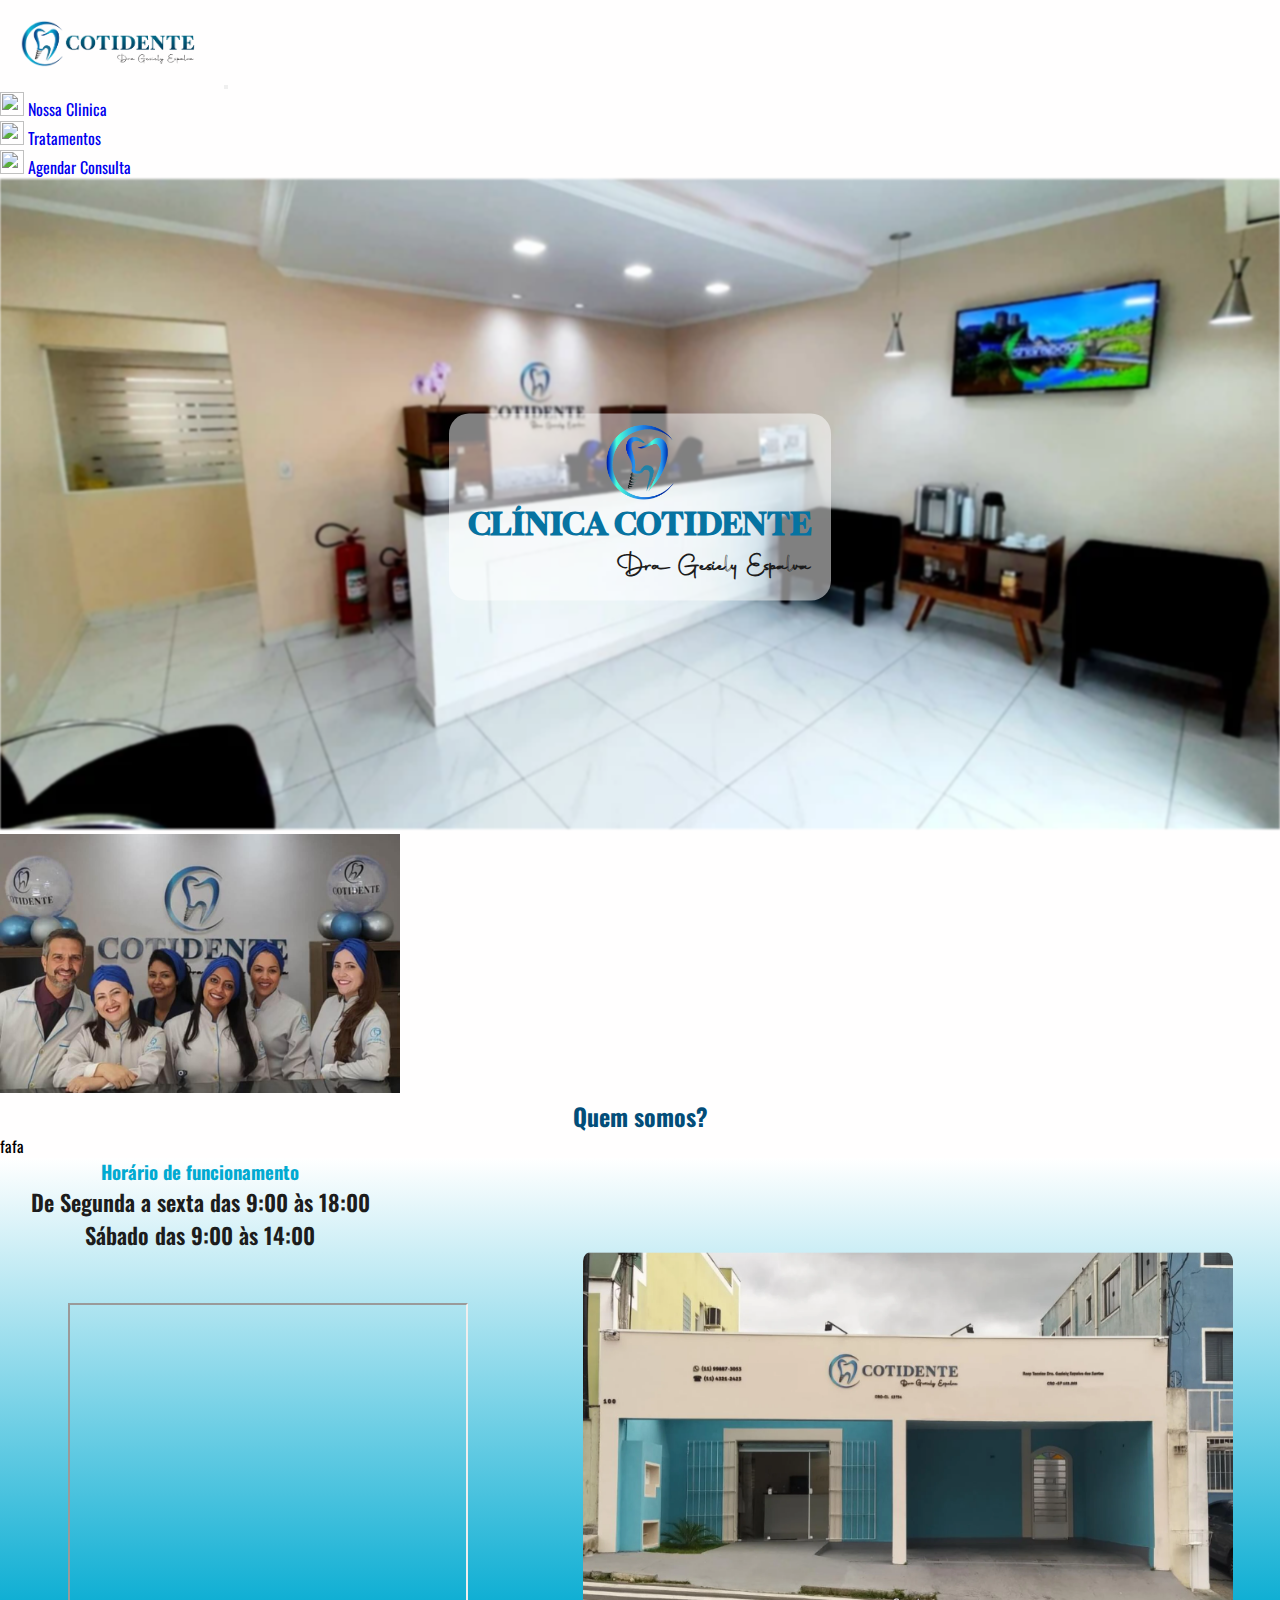
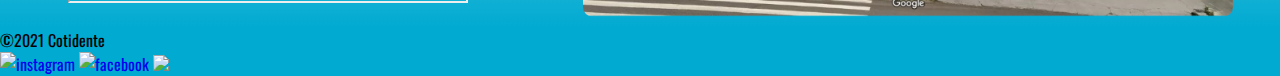
==== quemsomos.html @ 2d9d36b5 "quem somos" ====
<!DOCTYPE html>
<html lang="pt-br">

<head>

  <!-- Global site tag (gtag.js) - Google Analytics -->
  <script async src="https://www.googletagmanager.com/gtag/js?id=G-2KRYEPGGSW"></script>
  <script>
    window.dataLayer = window.dataLayer || [];
    function gtag() { dataLayer.push(arguments); }
    gtag('js', new Date());

    gtag('config', 'G-2KRYEPGGSW');
  </script>

  <meta charset="utf-8">
  <meta name="viewport" content="width=device-width, initial-scale=1">
  <meta name="description" content="Clínica Odontológica Cotidete, Dra Gesiely Espalva, Av Rotary N° 100 Jardim
    Nomura Cotia-SP 06717-090 Brasil">
  <meta name=“robots” content=“index”>
  <meta name="keywords" content="Dentista cotia,odontologia cotia, cotia-sp">
  <meta http-equiv="X-UA-Compatible" content="htts://cotidente.com.br">
  <meta name="author" content="Diogo Zura">
  <meta name="creator" content="Diogo Zura">


  <meta property="src/img/LOGO Cotidente.png">



  <link rel="shortcut icon" href="img/favicon.ico" type="image/x-icon">


  <link href="https://fonts.googleapis.com/css2?family=Playfair+Display:wght@500&family=The+Nautigal&display=swap"
    rel="stylesheet">
  <link href="https://fonts.googleapis.com/css2?family=Oswald:wght@300&display=swap" rel="stylesheet">
  <link rel="preconnect" href="https://fonts.googleapis.com">
  <link rel="preconnect" href="https://fonts.gstatic.com" crossorigin>





  <!-- bootstrap 4.6 -->
  <link href="https://cdn.jsdelivr.net/npm/bootstrap@5.0.2/dist/css/bootstrap.min.css" rel="stylesheet"
    integrity="sha384-EVSTQN3/azprG1Anm3QDgpJLIm9Nao0Yz1ztcQTwFspd3yD65VohhpuuCOmLASjC" crossorigin="anonymous">

  <link rel="stylesheet" href="style/nav.css">

  <link rel="stylesheet" href="style/quemSomos.css">
  <link rel="stylesheet" href="style/clinica.css">
  <link rel="stylesheet" href="style/local.css">
  <link rel="stylesheet" href="style/estilo.css">
  <link rel="stylesheet" href="style/media.css">
  <link rel="stylesheet" href="style/footer.css">
  <link rel="stylesheet" href="style/video.css">

  <link rel="stylesheet" href="style/tratamento.css">

  <title>Quem Somos - Cotidente</title>
  <!-- link das fontes -->
</head>


<body>

  <header>
    <nav class="navbar navbar-expand-lg fixed-top p-0 navbar-light bg-white">

      <!-- logo da Cotidente -->
      <img src="img/LOGO Cotidente_Dra. Gesiely Espalva.webp" class="logo" class="d-inline-block align-top" alt="">

      <!-- nav bar burger -->
      <button class="navbar-toggler" type="button" data-toggle="collapse" data-target="#navbarNav"
        aria-controls="navbarNav" aria-expanded="false" aria-label="Toggle navigation">
        <span class="navbar-toggler-icon"></span>
      </button>

      <!-- links da nav -->
      <div class="collapse navbar-collapse justify-content-center " id="navbarNav">
        <ul class="navbar-nav">

          <!-- Agendar horário -->
          <li class="nav-item text-center">
            <a class="nav-link  active" href="#clinica"><img class="icons-link" src="https://img.icons8.com/color/48/000000/home.png"/> Nossa Clinica</a>
          </li>

          <!-- Tratamentos -->
          <li class="nav-item text-center">
            <a class="nav-link  active" href="tratamentos/tratamentos.html"><img class="icons-link"
                src="https://img.icons8.com/color/50/000000/dental-filling.png"/> Tratamentos </a>
          </li>

          <!-- Contato -->
          <li class="nav-item text-center">
            <a class="nav-link  active" href="#local"><img class="icons-link"
                src="https://img.icons8.com/color/50/000000/phone-message--v1.png" /> Agendar Consulta </a>
          </li>
        </ul>
      </div>
    </nav>

  </header>
  
  <main>
    <!-- banner -->
    <div class="banner">
      <img src="img/home.webp" alt="" class="imagem-principal">
      <div class="nome">
        <img src="img/logoowebp.webp" class="logo-banner" alt="">
        <h1 class="principal">CLÍNICA COTIDENTE</h1>
        <h2 class="font2">Dra Gesiely Espalva</h2>
      </div>

     

    </div>



    <section id="quem-somos">
      <picture>
        <img class="img-logo" src="img/equipe.webp" alt="">
      </picture>
      <article>
        <h2>Quem somos?</h2>
        <p>fafa</p>
      </article>
    </section>
    <!-- Os tipos de Tratamentos -->
  
    <section class="final ">

      <aside id="horariodefuncionamento" class="cor-hora hora-tamanho  container-md pt-5">
        <h3 class="r m-0  horario">Horário de funcionamento</h3>
        <p class="m-0 hora">De Segunda a sexta das 9:00 às 18:00</p>
        <p class="hora">Sábado das 9:00 às 14:00</p>

        <!-- <h3 class="text-white">Telefone Para contato</h3>
        <a href="tel:+55(11) 4321-2423" class="btn telefone btn-primary"><img
            src="https://img.icons8.com/color/24/000000/phone-message--v1.png" alt="Telefone ">Telefone fixo (11)
          4321-2423</a>
        <a href="https://api.whatsapp.com/send?1=pt_BR&phone=5511998873053" class="btn btn-primary"><img
            src="https://img.icons8.com/color/24/000000/whatsapp--v1.png" alt="whatsapp"> Whatsapp(11) 99887-3053</a> -->


        <!-- link do whatsapp da Clinica -->

      </aside>
      <!-- localização  -->
      <section id="local" class="contaienr  cor-local text-center">
        
        <div class="maps">
          <div class="ratio ratio-4x3 container mapa mb-0 m-0">
            <iframe class="embed-responsive-item"
              src="https://www.google.com/maps/embed?pb=!1m18!1m12!1m3!1d3656.0002777891727!2d-46.91846248502137!3d-23.604322984661522!2m3!1f0!2f0!3f0!3m2!1i1024!2i768!4f13.1!3m3!1m2!1s0x94cf0764411435bd%3A0x2c3598cda7f7a293!2sCotidente%20Odontologia!5e0!3m2!1spt-BR!2sbr!4v1627562965235!5m2!1spt-BR!2sbr"
              width="400" height="300" allowfullscreen="" loading="lazy"></iframe>
          </div>

          <picture>
            <img class="img-faxada" src="img/faxada.webp" alt="faxada da clínica Odontologica Cotidente">
          </picture>
        </div>
        <!-- mapa -->
        
        <!-- link do Mapa -->


      <!-- </section>
      <a href="https://www.google.com/maps/place/Cotidente+Odontologia/@-23.6038048,-46.9191411,17.47z/data=!4m6!3m5!1s0x94cf0764411435bd:0x2c3598cda7f7a293!8m2!3d-23.6043169!4d-46.9162007!16s%2Fg%2F11btrrw6xd"
      target="_blank" rel="noopener noreferrer" type="button" class="btn local-link ">Av Rotary N° 100
      Jardim
      Nomura Cotia - SP 06717-090 Brasil <img class="icons-link"
        src="https://img.icons8.com/color/48/000000/google-maps.png" alt="icon maps" /></a> -->
      <!-- horário de funcionamento -->

  </main>

  <!-- rodapé  -->
  <footer class="cor-footer p-1">
    <p class="text-light m-0 text-center">&copy2021 Cotidente </p>
    <div class=" justify-content-center icon">
      <figure class="d-flex justify-content-center">
        <a href="https://www.instagram.com/cotidente_odontologia/"><img
            src="https://img.icons8.com/color/48/000000/instagram-new--v1.png" alt="instagram" /></a>
        <a href="https://www.facebook.com/cotidente"><img src="https://img.icons8.com/color/48/000000/facebook.png"
            alt="facebook" /></a>
        <a href="https://www.youtube.com/channel/UC-0nOmpCCrBt1XOuVsff5IQ/videos" target="_blank"
          rel="noopener noreferrer"><img src="https://img.icons8.com/color/48/000000/youtube-play.png" /></a>
      </figure>
    </div>
  </footer>
  </section>



  <script src="https://code.jquery.com/jquery-3.5.1.slim.min.js"
    integrity="sha384-DfXdz2htPH0lsSSs5nCTpuj/zy4C+OGpamoFVy38MVBnE+IbbVYUew+OrCXaRkfj"
    crossorigin="anonymous"></script>

  <script src="https://cdn.jsdelivr.net/npm/bootstrap@4.6.0/dist/js/bootstrap.min.js"
    integrity="sha384-+YQ4JLhjyBLPDQt//I+STsc9iw4uQqACwlvpslubQzn4u2UU2UFM80nGisd026JF"
    crossorigin="anonymous"></script>

  <script src="https://cdn.jsdelivr.net/npm/bootstrap@5.0.2/dist/js/bootstrap.bundle.min.js"
    integrity="sha384-MrcW6ZMFYlzcLA8Nl+NtUVF0sA7MsXsP1UyJoMp4YLEuNSfAP+JcXn/tWtIaxVXM"
    crossorigin="anonymous"></script>

  <script src="https://code.iconify.design/2/2.0.3/iconify.min.js"></script>

  <script src="js/tratamentos.js"></script>
</body>

</html>
---- style/nav.css ----
.logo{
    margin: 10px;
    padding: 10px;
    width: 200px;
    
}
.icons-link{
    width: 24px;
    height: 24px;
}
.nav-blue{
    color: var(--cor0);
}
.ativo{
    background-color: #e8b9a9;
    border-radius: 20px;

}
---- style/quemSomos.css ----
:root{
    /* cores  SENSAÇÃO CROMÁTICA   */
    --colorFont:#1C1C1C;
    --cor0:#01aad1;
    --cor1:#0673a1;
    --cor2:#024d79;
    --cor3:#626262;

    /* cores Cores secundárias */
    --cor4:#e8b9a9 ;
    --cor5:#eb9e82;
    --cor6:#d48b7a;
    --cor7:#1b869a;
    --cor8:#046077;
    --cor9:#003a46;

    /* fontes */
    --fonte-padrao: 'Oswald', sans-serif;
    --fonte-destaque:'Sunflower','Playfair Display', cursive;
    --fonte-destaque2: 'Autography', 'The Nautigal', cursive;

}

.banner{
    position: relative;
    text-align: center;
    color: white;
}
.logo-banner{
    width: 70px;
}

.imagem-principal{
    width: 100%;
    object-fit: cover;
    object-position: center;
     -webkit-filter: blur(1px);  /*Safari 6.0 - 9.0  */
    filter: blur(1px);
    max-height: 650px;

}
h1.principal{
    font-family: var(--fonte-destaque);
    color: var(--cor1);
   
}
h2.font2{
    font-family: var(--fonte-destaque2);
    color: var(--colorFont);
    text-align: right
}
.nome {
    position: absolute;
    top: 50%;
    left: 50%;
    transform: translate(-50%, -50%);
    background-color: rgba(255, 255, 255, 0.5);
    padding: 10px 20px;
    font-size: 1em;
    margin: 0px;
   
    border-radius: 20px;
  }
  .agendar {
    position: absolute;
    top: 50%;
    right: 5%;  
    width: 300px;
    transform: translate(-50%, -50%);
    background-color: rgba(255, 255, 255, 0.8);
    color: var(--colorFont);
    padding: 20px;

    text-align: center;

    border-radius: 20px;
}
  .agendar>h3{
    padding: 10px;
    font-size: 2em;
  }
  .agendar>p{
      font-size: 1.6em;
      font-weight: 600;
      margin: 0.2em 0;
  }
  .agendar>a{
      text-decoration: none;
      
      border-radius: 10px;
      font-size: 1.4em;
      padding: 5px;
      color: var(--colorFont);
  }
  .agendar>a:hover{
    text-decoration: underline;
  }
.img-logo{
    width: 400px;
}
---- style/clinica.css ----
.clinica{
    margin-top: 4em;
    margin-bottom: 4em;
    display: flex;
    justify-content: space-around;
    align-items: center;
}
.carrosel{ 
    width: 500px;
    height: 100%;
    margin-left: 50px;
    border-radius: 10px;
    
}
.img-consutorio{
    border-radius: 10px;
}
.sobre-cotidente{
    width: 500px;
    text-align: center;
    text-justify: center;
    background-color: #f2f2f2;
    
    margin: 10px;
    padding: 10px;
    border-radius: 10px;
    font-weight: 700;
}
h2{
    color: var(--cor2);
}
.img-equipe{
    max-width: 700px;
}
/* mapa  */
.maps{
    display: flex;
    justify-content: space-around;
    flex-wrap: wrap;
}
.mapa{
    max-width: 550px;
    max-height: 365px;
}

.hora-tamanho{
    max-width: 400px;
}
img.img-faxada{
    max-width: 650px;
    max-height: 450px;
    border-radius: 10px;
}
---- style/local.css ----
.horario{
    color: var(--cor0);
    text-align: center;
}
.hora{
    font-size: 1.4em;
    font-weight: 600;
    text-align:center;
    color: var(--colorFont);
}
.local-link{
    font-size: 1.4em;
    margin-left: 100px;
}
---- style/estilo.css ----
@font-face {
    font-family: 'Sunflower';
    src: url(../fonts/Sunflower.otf) format('opentype');
    font-weight: normal;
}
@font-face {
    font-family: 'Autography';
    src: url(../fonts/Autography.otf) format('opentype');
}

@import url('https://fonts.googleapis.com/css2?family=Playfair+Display:wght@500&family=The+Nautigal&display=swap');

:root{
    /* cores  SENSAÇÃO CROMÁTICA   */
    --colorFont:#1C1C1C;
    --cor0:#01aad1;
    --cor1:#0673a1;
    --cor2:#024d79;
    --cor3:#626262;

    /* cores Cores secundárias */
    --cor4:#e8b9a9 ;
    --cor5:#eb9e82;
    --cor6:#d48b7a;
    --cor7:#1b869a;
    --cor8:#046077;
    --cor9:#003a46;

    /* fontes */
    --fonte-padrao: 'Oswald', sans-serif;
    --fonte-destaque:'Sunflower','Playfair Display', cursive;
    --fonte-destaque2: 'Autography', 'The Nautigal', cursive;

}

/* fontes */
*{
    
     font-family: var(--fonte-padrao);
     
}
body{
    margin: 0;
    background-color: #fffefe;
}



h1.fonte-titulo{
    font-family: var(--fonte-destaque);
}
.fonte-sub{
    font-family:var(--fonte-destaque2) ;
}
h2,h3 {
    font-family: var(--fonte-padrao);
    font-weight: bold;
    
}
.cor-especial{
    color:var(--cor2);
}

.final{
    background-image: linear-gradient(to bottom, #FFFF,#01aad1);
}


.texto-cor-especial {
    color: var(--cor2) !important;
}


    



a{
    text-decoration: none;
}
a:hover{
    text-decoration: underline;
}
/*  */


  h3.depoimentos {
    padding: 1em;
    margin-top: 1em;
    font-family: var(--fonte-padrao);
    font-size: 2em;
    font-weight: bold;
    text-align: center;
    color: var(--cor1);
    border-radius: .2em;
    display: inline-block;
    transform: translateX(calc((100vw - 100%) / 2))
  }
---- style/media.css ----
@media only screen and  (max-width:900px) { 
    img.logo{
        width: 150px;
    }
    /* .nome{
        display: none;
    } */
    .imagem-principal{
        height: 400px;
        object-fit: cover;
    }
    .agendar{
       margin-right: auto;
       margin-left: auto;
       align-items: center;
       width: 250px;
       margin-top: 15px;
    }
    .img-consutorio{
        height: 200px;  
    }
    .clinica{
        display: flex;
        align-items: center;
        flex-wrap: wrap;
    }
    .carrosel{
        margin-left: 0px;
        margin: 10px;
        height: 100%;
    }
    .img-faxada{
        width: 320px;
    }
    .mapa{
        width: 340px;
        height: 300px;
    }
    .local-link{
        margin-top: 10px;
        padding: 5px;
    }
}
@media only screen and  (max-width:500px) { 
    .agendar{
        display: none;
    }
    .img-faxada{
        width: 350px;
    }
}
---- style/footer.css ----
.cor-footer{
    background-color: #01aad1;
}
footer{
    /* position: fixed; */
    
    left: 0;
    bottom: 0;
    width: 100%;
    padding: 0px;
    /* margin-top: 50px; */
}
---- style/video.css ----
h2{
    text-align: center;
}
section.video-dica{
    margin-left: auto;
    margin-right: auto;
    max-width: 650px;
    background-color: hsla(15, 59%, 79%, 0.644);
    color: var(--cor1);
    border-radius: 10px;
  }
  
  div.video{
    margin-bottom: 30px;
    margin: 0px, -40px;
    padding: 20px;
    padding-bottom: 57%;
  
    position: relative;
  }
  div.video > iframe{
    position: absolute;
    top: 5%;
    left: 5%;
    width: 90%;
    height: 90%;
  }
---- style/tratamento.css ----
* {
    box-sizing: border-box;
    margin: 0;
    padding: 0;
  }
  :root{
    /* cores  SENSAÇÃO CROMÁTICA   */
    --cor0:#01aad1;
    --cor1:#0673a1;
    --cor2:#024d79;
    --cor3:#626262;

    /* cores Cores secundárias */
    --cor4:#e8b9a9 ;
    --cor5:#eb9e82;
    --cor6:#d48b7a;
    --cor7:#1b869a;
    --cor8:#046077;
    --cor9:#003a46;

    /* fontes */
    --fonte-padrao: 'Oswald', sans-serif;
    --fonte-destaque:'Sunflower', cursive;
    --fonte-destaque2: 'Autography',cursive;

}
  
  html {
    font-family: var(--fonte-destaque);
  }
h2.trata{
    color: var(--cor1);
    font-size: 3em;
}
  .visuallyhidden {
    position: absolute;
    z-index: -1;
    right: 0;
    opacity: 0;
    
  }
  
 
  
  .container {
    overflow: hidden;
    padding: 20px;
    margin-top: 2em;
    border-radius: 10px;
  }
  
  .card-carousel {
    --card-width: 80%;
    --card-max-width: 280px;
    --card-height: 350px;
    --carousel-min-width: 600px;
    z-index: 1;
    position: relative;
    margin: 0 auto;
    width: 100%;
    height: var(--card-height);
    min-width: var(--carousel-min-width);
    transition: filter .3s ease;
  }
  
  @media screen and (max-width: 640px) {
    .card-carousel {
      margin-left: calc((100vw - var(--carousel-min-width) - 40px) / 2)
    }
  }
  
  .card-carousel.smooth-return {
    transition: all .2s ease;
  }
  
  .card-carousel .card {
    background: #ABE3FF;
    width: var(--card-width);
    max-width: var(--card-max-width);
    text-align: center;
    padding: 1em;
    min-width: 250px;
    height: var(--card-height);
    position: absolute;
    margin: 0 auto;
    color: rgba(0, 0, 0, 0.5);
    transition: inherit;
    -webkit-box-shadow: 0px 5px 5px 0px rgba(0,0,0,0.3);
    -moz-box-shadow: 0px 5px 5px 0px rgba(0,0,0,0.3);
    box-shadow: 0px 5px 5px 0px rgba(0,0,0,0.3);
    border-radius: 1em;
    filter: brightness(.9);
    display: flex;
    flex-direction: column;
    align-items: center;
    justify-content: center;
  }
  
  .card.highlight {
    filter: brightness(1)
  }
  .botao{
    background-color: var(--cor1);
    color: whitesmoke;
  }
  
  
  .image-container {
    width: 12em;
    height: 12em;
    position: relative;
    background-size: cover;
    margin-bottom: 1em;
    border-radius: 10%;
    -webkit-box-shadow: inset 0px 0px 17px 0px rgba(0, 0, 0, 0.3);
    -moz-box-shadow: inset 0px 0px 17px 0px rgba(0,0,0,0.3);
    box-shadow: inset 0px 0px 17px 0px rgba(0,0,0,0.3);
    
  }
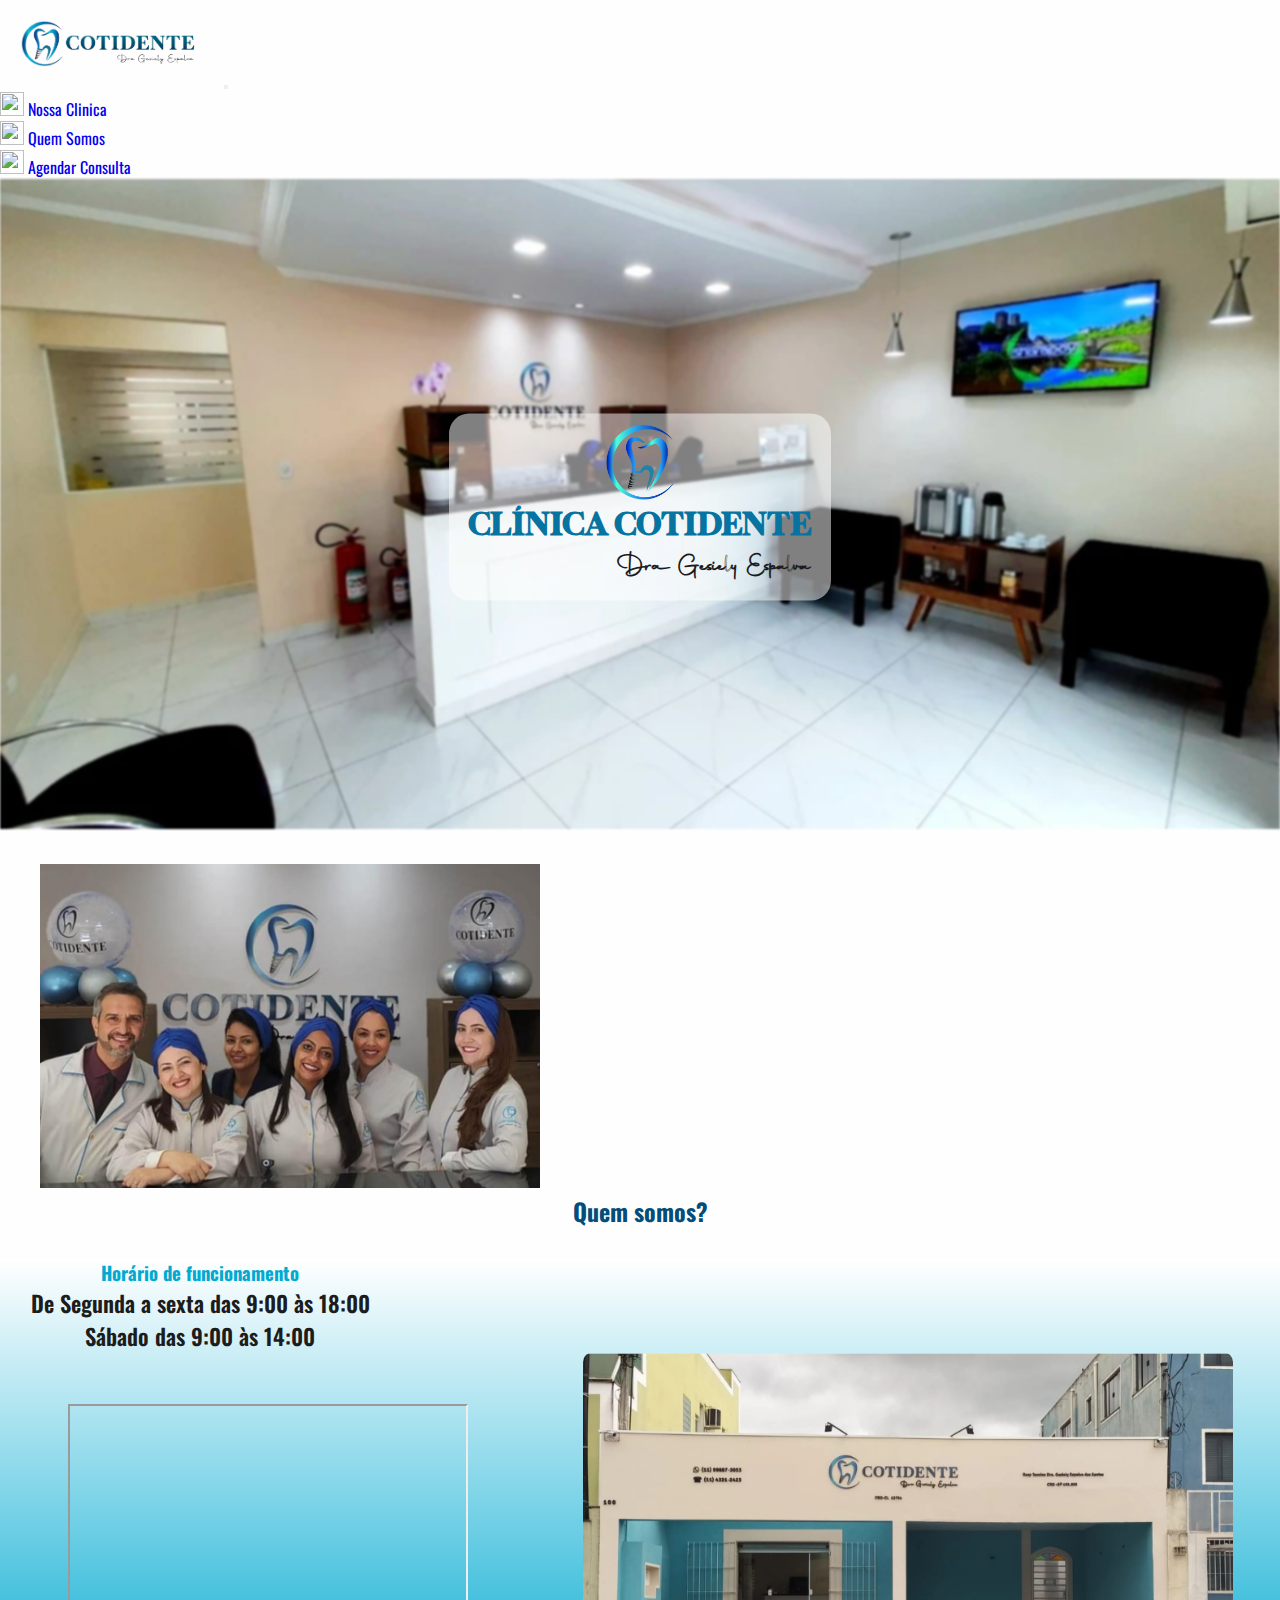
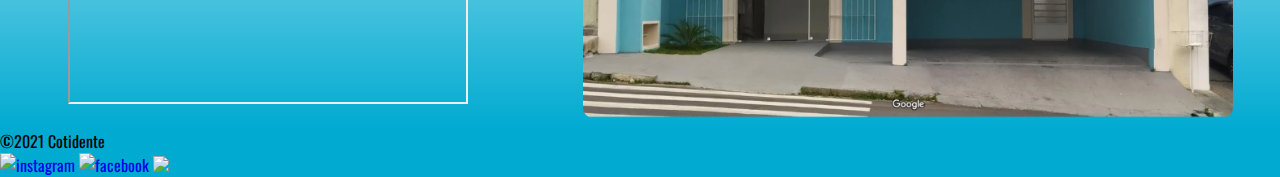
==== commit 10eac36d: "quem somos 2" ====
--- a/quemsomos.html
+++ b/quemsomos.html
@@ -82,13 +82,11 @@
 
           <!-- Agendar horário -->
           <li class="nav-item text-center">
-            <a class="nav-link  active" href="#clinica"><img class="icons-link" src="https://img.icons8.com/color/48/000000/home.png"/> Nossa Clinica</a>
+            <a class="nav-link  active" href="index.html"><img class="icons-link" src="https://img.icons8.com/color/48/000000/home.png"/> Nossa Clinica</a>
           </li>
-
-          <!-- Tratamentos -->
+          
           <li class="nav-item text-center">
-            <a class="nav-link  active" href="tratamentos/tratamentos.html"><img class="icons-link"
-                src="https://img.icons8.com/color/50/000000/dental-filling.png"/> Tratamentos </a>
+            <a class="nav-link  active" href="quemsomos.html"><img class="icons-link" src="https://img.icons8.com/color/48/000000/about.png"/> Quem Somos </a>
           </li>
 
           <!-- Contato -->
@@ -119,12 +117,12 @@
 
 
     <section id="quem-somos">
-      <picture>
-        <img class="img-logo" src="img/equipe.webp" alt="">
+      <picture  class="img">
+        <img class="img-equipe" src="img/equipe.webp" alt="">
       </picture>
       <article>
         <h2>Quem somos?</h2>
-        <p>fafa</p>
+        <p></p>
       </article>
     </section>
     <!-- Os tipos de Tratamentos -->
--- a/style/quemSomos.css
+++ b/style/quemSomos.css
@@ -95,6 +95,13 @@
   .agendar>a:hover{
     text-decoration: underline;
   }
-.img-logo{
-    width: 400px;
+
+#quem-somos{
+    margin: 30px 40px;
+}
+.img{
+    
+}
+.img-equipe{
+    width: 500px;
 }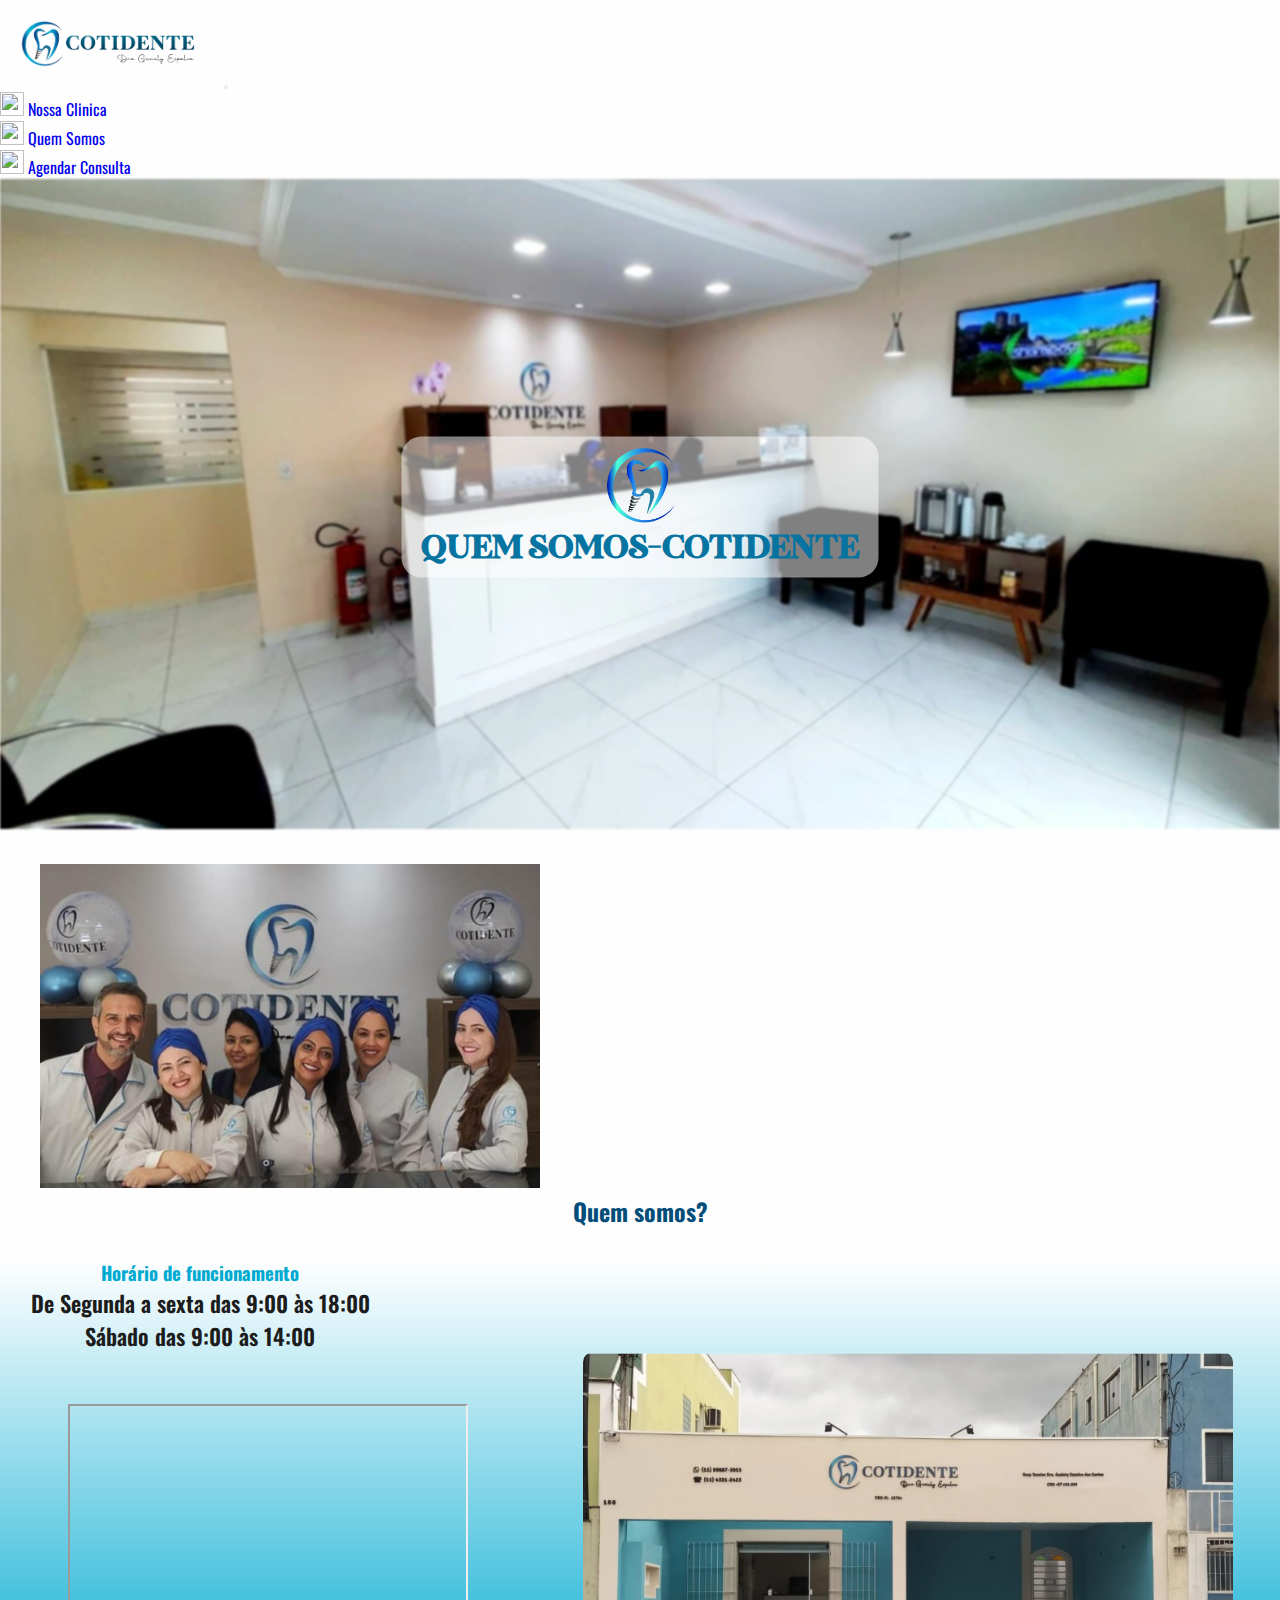
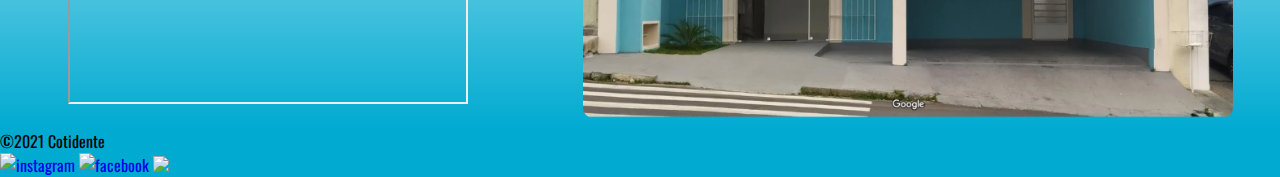
==== commit 081221a4: "titulo" ====
--- a/quemsomos.html
+++ b/quemsomos.html
@@ -84,7 +84,7 @@
           <li class="nav-item text-center">
             <a class="nav-link  active" href="index.html"><img class="icons-link" src="https://img.icons8.com/color/48/000000/home.png"/> Nossa Clinica</a>
           </li>
-          
+
           <li class="nav-item text-center">
             <a class="nav-link  active" href="quemsomos.html"><img class="icons-link" src="https://img.icons8.com/color/48/000000/about.png"/> Quem Somos </a>
           </li>
@@ -106,8 +106,7 @@
       <img src="img/home.webp" alt="" class="imagem-principal">
       <div class="nome">
         <img src="img/logoowebp.webp" class="logo-banner" alt="">
-        <h1 class="principal">CLÍNICA COTIDENTE</h1>
-        <h2 class="font2">Dra Gesiely Espalva</h2>
+        <h1 class="principal">QUEM SOMOS-COTIDENTE</h1>
       </div>
 
      
--- a/style/quemSomos.css
+++ b/style/quemSomos.css
@@ -1,3 +1,14 @@
+@font-face {
+    font-family: 'Sunflower';
+    src: url(../fonts/Sunflower.otf) format('opentype');
+    font-weight: normal;
+}
+@font-face {
+    font-family: 'Autography';
+    src: url(../fonts/Autography.otf) format('opentype');
+}
+
+@import url('https://fonts.googleapis.com/css2?family=Playfair+Display:wght@500&family=The+Nautigal&display=swap');
 :root{
     /* cores  SENSAÇÃO CROMÁTICA   */
     --colorFont:#1C1C1C;
@@ -16,7 +27,7 @@
 
     /* fontes */
     --fonte-padrao: 'Oswald', sans-serif;
-    --fonte-destaque:'Sunflower','Playfair Display', cursive;
+    --fonte-destaque:'Sunflower', cursive;
     --fonte-destaque2: 'Autography', 'The Nautigal', cursive;
 
 }
@@ -40,7 +51,7 @@
 
 }
 h1.principal{
-    font-family: var(--fonte-destaque);
+    font-family: 'Sunflower', cursive;
     color: var(--cor1);
    
 }
